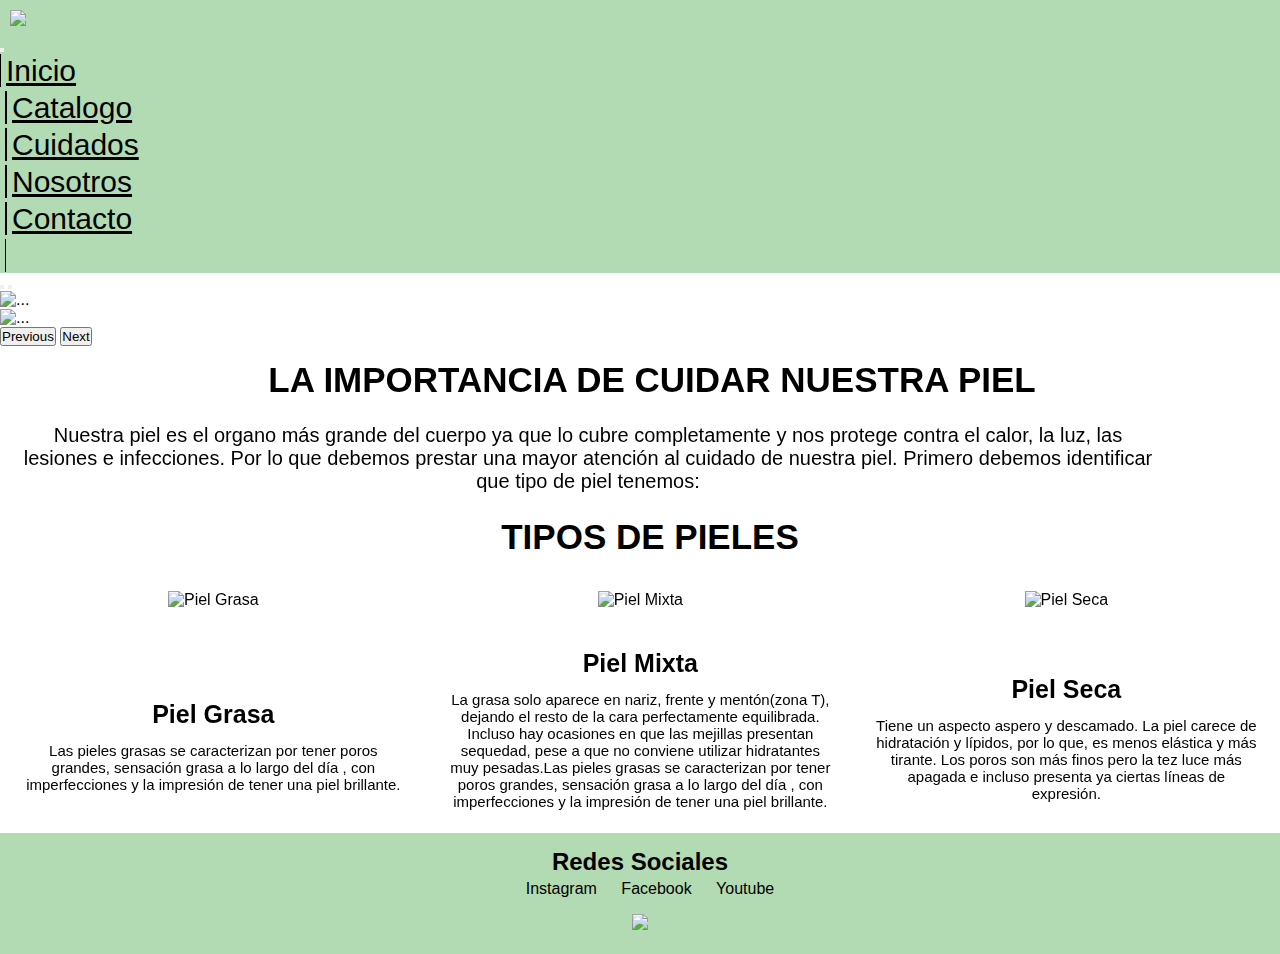
==== index.html @ 087633cf "mejorando apariencia" ====
<!DOCTYPE html>
<html lang="es">

<head>
  <meta charset="utf-8">
  <meta name="viewport" content="width=device-width">
  <title>primer pagina web</title>
  
  <link rel="stylesheet" href="https://cdnjs.cloudflare.com/ajax/libs/font-awesome/6.1.1/css/all.min.css"
    integrity="sha512-KfkfwYDsLkIlwQp6LFnl8zNdLGxu9YAA1QvwINks4PhcElQSvqcyVLLD9aMhXd13uQjoXtEKNosOWaZqXgel0g=="
    crossorigin="anonymous" referrerpolicy="no-referrer" />

<!--Bootstrap-->
  <link href="https://cdn.jsdelivr.net/npm/bootstrap@5.1.3/dist/css/bootstrap.min.css" rel="stylesheet" integrity="sha384-1BmE4kWBq78iYhFldvKuhfTAU6auU8tT94WrHftjDbrCEXSU1oBoqyl2QvZ6jIW3" crossorigin="anonymous">
  <!--Aos-->
  <link href="https://unpkg.com/aos@2.3.1/dist/aos.css" rel="stylesheet">

  <link href="../Css/style.css" rel="stylesheet" type="text/css" />
  
</head>

<body>
  <header>

        <nav class="navbar navbar-expand-lg navbar-light menu">
          <div class="container-fluid">
            <a class="navbar-brand" href="#"> 
             <img src="imagenes/logo.png" id="logo">

            </a>
            <button class="navbar-toggler responsive-bottom" type="button" data-bs-toggle="collapse" data-bs-target="#navbarNavAltMarkup" aria-controls="navbarNavAltMarkup" aria-expanded="false" aria-label="Toggle navigation">
              <span class="navbar-toggler-icon"></span>
            </button>
            <div class="collapse navbar-collapse " id="navbarNavAltMarkup">
              <div class="navbar-nav lista">
                <a class="nav-link item" aria-current="page" href="index.html">Inicio</a>
                <a class="nav-link item" href="pages/productos.html">Catalogo</a>
                <a class="nav-link item" href="pages/cuidados.html">Cuidados</a>
                <a class="nav-link item" href="pages/Nosotros.html">Nosotros</a>
                <a class="nav-link item" href="pages/Contacto.html">Contacto</a>
              </div>
            </div>
          </div>
        </nav>
      </nav>

    
    
  </header>

  <div id="carouselExampleIndicators" class="carousel slide" data-bs-ride="carousel">
    <div class="carousel-indicators">
      <button type="button" data-bs-target="#carouselExampleIndicators" data-bs-slide-to="0" class="active" aria-current="true" aria-label="Slide 1"></button>
      <button type="button" data-bs-target="#carouselExampleIndicators" data-bs-slide-to="1" aria-label="Slide 2"></button>
    </div>
    <div class="carousel-inner">
      <div class="carousel-item active">
        <img src="imagenes/skincare.esponja.jpeg" class="d-block w-100" alt="...">
      </div>
      <div class="carousel-item">
        <img src="imagenes/imagen2.jpg" class="d-block w-100" alt="...">
      </div>
    </div>
    <button class="carousel-control-prev" type="button" data-bs-target="#carouselExampleIndicators" data-bs-slide="prev">
      <span class="carousel-control-prev-icon" aria-hidden="true"></span>
      <span class="visually-hidden">Previous</span>
    </button>
    <button class="carousel-control-next" type="button" data-bs-target="#carouselExampleIndicators" data-bs-slide="next">
      <span class="carousel-control-next-icon" aria-hidden="true"></span>
      <span class="visually-hidden">Next</span>
    </button>
  </div>
  
  <div class="content">

    <div class="principal" data-aos="fade-up">
      <h1>La importancia de cuidar nuestra piel</h1>
      <p>Nuestra piel es el organo más grande del cuerpo ya que lo cubre completamente y nos protege contra el calor, la luz, las lesiones e infecciones. Por lo que debemos prestar una mayor atención al cuidado de nuestra piel. Primero debemos identificar que tipo de piel tenemos:
</p>
    </div>

    <h1>Tipos de pieles</h1>
    
    <div class="types">

    
      <!-- first card-->
      <div class="card mb-3 type" data-aos="flip-left">
        <img class="card-img-top" src="imagenes/imagen3.jpg" alt="Piel Grasa">
        <div class="card-body info">
        <h2 class="card-title">Piel Grasa</h2>
        <p class="card-text">Las pieles grasas se caracterizan por tener poros grandes, sensación grasa a lo largo del día , con imperfecciones y la impresión de tener una piel brillante.</p>
        <p class="card-text"><small class="text-muted"></small></p>
        </div>
    </div>
      
      <!-- Second card-->
      <div class="card mb-3 type" data-aos="flip-down">
        <img class="card-img-top" src="imagenes/imagen4.jpg" alt="Piel Mixta">
        <div class="card-body info">
        <h2 class="card-title">Piel Mixta</h2>
        <p class="card-text">La grasa solo aparece en nariz, frente y mentón(zona T), dejando el resto de la cara perfectamente equilibrada. Incluso hay ocasiones en que las mejillas presentan sequedad, pese a que no conviene utilizar hidratantes muy pesadas.Las pieles grasas se caracterizan por tener poros grandes, sensación grasa a lo largo del día , con imperfecciones y la impresión de tener una piel brillante.</p>
        <p class="card-text"><small class="text-muted"></small></p>
        </div>
    </div>

      
      <!-- Third card-->
      <div class="card mb-3 type" data-aos="flip-right">
        <img class="card-img-top" src="imagenes/imagen5.jpg" alt="Piel Seca">
        <div class="card-body info">
        <h2 class="card-title">Piel Seca</h2>
        <p class="card-text">Tiene un aspecto aspero y descamado. La piel carece de hidratación y lípidos, por lo que, es menos elástica y más tirante. Los poros son más finos pero la tez luce más apagada e incluso presenta ya ciertas líneas de expresión.</p>
        <p class="card-text"><small class="text-muted"></small></p>
        </div>
    </div>

  </div>
  <footer>
    
    <div class="sitebelow" id="st1">
      <h2>Redes Sociales</h2>

      <div class="redes">
        <a><i class="fa-brands fa-instagram"></i>Instagram</a>
        <a><i class="fa-brands fa-facebook"></i>Facebook</a>
        <a><i class="fa-brands fa-youtube"></i>Youtube </a>
      </div>

    </div>
    <div class="logo1" id="l1">
        <img src="imagenes/logo.png" id="logo1">
    </div>
  </footer>


  <script src="https://cdn.jsdelivr.net/npm/bootstrap@5.1.3/dist/js/bootstrap.bundle.min.js" integrity="sha384-ka7Sk0Gln4gmtz2MlQnikT1wXgYsOg+OMhuP+IlRH9sENBO0LRn5q+8nbTov4+1p" crossorigin="anonymous"></script>
  
  <!--Aos-->  
  <script src="https://unpkg.com/aos@2.3.1/dist/aos.js">  </script>
  <script>
    AOS.init();
  </script>
  
</body>

</html>
---- Css/style.css ----
* {
  margin: 0;
  padding: 0; 
  box-sizing: border-box;
}

body{

  font-family: sans-serif;
  display: block;
}
header{
  display: grid;

  width: 100%;
  margin: 0px;
  padding: 0px;
  grid-template-columns: 1fr;
  grid-template-rows: 1fr;
  grid-template-areas: "header";
  background-color: #b3dbb3; 
}


#logo{
  display: flex;
  align-items: left;
  max-height: 30px;
  margin-top: 10px;
  margin-bottom: 10px;
  margin-right: 10px;
  margin-left: 10px;
}


.lista{
  font-size: 20px;
  text-decoration: none;
}
.item{
  padding: 0px 5px 0px 5px;
  font-size: 30px;
  color: black;
  border-right: 1px solid black;  
  border-left: 1px solid black;
  text-align: center;
}
.lista .item:hover{
  background-color: #ffff94;
}
.lista a:after{
  display: block;
  content: "";
  background-color: black;
  height: 3px;
  transform: scale(0,1);
  transform-origin: center;
  transition: transform .25s;
}

.lista a:hover:after{
  transform: scale(1,1);
}


@media only screen and (max-width: 992px){
  
  .item{
    border: none;
  }
}


.carrusel{
  width: 100%;
  padding: 0px;
  margin: 10px 0px 10px 0px;
  background-color: white;
  overflow: hidden;
  display: grid;
  grid-template-columns: 1fr;
  grid-template-rows: 1fr;
  
}
.imagenes{
  padding: 0px;
  display:inline-flex;
  width: 200%;
  animation:cambio 10s infinite;
}

.imagenes li{

  list-style:none;
  width:inherit;
  text-align: center;
  max-width: 100%;
}

.imagenes img{
  position: relative;
  object-fit: contain;
  max-height: 400px;
  max-width: 100%;
  margin: 5px;
  display: flex;
  align-items: center;
  justify-content: center;
}
  

.imagenes img:hover{
  transform: scale(1.2);
  box-shadow: 2px #636363;
  
}

.content{
  height: auto;
  width: 100%;
  margin-top: 0px 10px 5px 10px;
  background-color: white;

}
.principal{
  width: 100%;
  margin: 2px;
  background-image: url("../imagenes/cremas.jpg");
  background-size: cover;
  background-position: center;
  object-fit: contain;
  flex-wrap: nowrap;
}
.principal h1{
  font-size: 35px;
  width: 100%;
  padding: 4px;
  margin: 10px;
  text-align: center;
  text-transform: uppercase;
  text-decoration: none;
}

.principal p{
  text-align: center;
  font-size: 20px;
  height: 60%;
  width: 90%;
  padding: 10px;
  margin: 10px;
  color: black;
  text-decoration: none;
}
.types{
  height: auto;
  padding: 0px;
  margin: 5px 0px 5px 0px;
  position: relative;
  background-color: white;
  display: grid;
  grid-template-columns: repeat(3,1fr);
}
.content h1{
  font-size: 35px;
  width: 100%;
  padding: 4px;
  margin: 10px;
  text-align: center;
  text-transform: uppercase;
  text-decoration: none;
}
.type{
  display: flex;
  flex-direction: column;
  margin: 0px 5px 0px 5px;
  margin-bottom: 0px;
  padding: 0px;
  justify-content: center;
  width: auto;
  flex-wrap: wrap;
  flex-flow: row wrap;
  border: none;
}
.type img{
  padding: 20px;
  object-fit: center;
}

.info{
  padding: 10px;
  align-content: center;
}


.type h2{
  padding: 10px;
  margin: 0px 10px 0px 10px;
  text-align: center;
  text-decoration: none;
  color: black;
  font-size: 25px;
}
.type p{
  padding: 2px;
  margin: 1px;
  color: black;
  text-align: center;
  text-decoration: none;
  font-size: 15px;
}

#i4{
  border: 1px solid black;
}


@media only screen and (min-width:650px) and (max-width: 1000px){
  .types{
    display: grid;
    grid-template-columns: repeat(2,1fr);
    
  }
  
}
@media only screen and (max-width: 650px){
  .types{
    display: grid;
    grid-template-columns: 1fr;
    grid-template-rows: repeat(3,1fr);
  }
}

footer{
  background-color: #b3dbb3;
  display: grid;
  grid-template-columns: 1fr;
  grid-template-rows: 1fr;
  width: 100%;
  padding: 10px;
 justify-content: center;
  text-align: center;
}

.sitebelow{
  color: black;
  position: relative;
  width: 100%;
  padding: 0px;
  top: 0px;
  margin-top: 5px;
  margin-bottom: 5px;
  display: block;
 
}
.sitebelow h2{
  text-align: center;
}
.redes{
  width: 100%;
  text-align: center;
  list-style: none;
  text-decoration: none;
  flex-direction: row;
}

.redes a i{
  height: 20px;
  padding:  5px;
  margin: 5px;
  font-size: 20px;  
}
.logo1{
  padding: 10px;
}
#logo1{
  text-align: center;
  max-width: 20%;
}

/**  Productos **/
.content2{
  margin: 0px;
  padding: 0px;
  display: grid;
  grid-template-columns: repeat(2,1fr);
  grid-template-rows: repeat(2,1fr);
  grid-gap: 20px;
}

.producto{
  margin: 10px;
  padding: 10px;
  border: none;
  justify-content: center;
  overflow: hidden;
}
.producto img {
  display: flex;
  max-width: 100%;
  max-height: 300px;
  margin: 5px;
  object-fit: contain;
  flex-wrap: wrap;
}
.producto img:hover{
  transform:scale(1.15) ;
  transition: 0.9s;
  box-shadow: 2px 2px 5px 3px  #bdbdbd;
}
.name p{
  font-weight: 0.9px;
  font-size: 15px;

}
.name h1{
  font-size: 25px;
  text-align: center;
}
@media only screen and (max-width:850px){
  .name p{
    font-size: 10px;
  }
  .name h1{
    font-size: 20px;
  }
}


/*** Cuidados ***/

.boxes{
  margin: 0px;
  padding: 0px;
  display: grid;
  grid-template-rows: 1fr, 1fr, 1fr;
  
}

.content3 h1{
  font-size: 40px;
  text-align: center;
  margin-top: 10px;
}
.boxes h2{
  font-size: 25px;
  text-align: center;
  margin-top: 10px;
}
.boxes .text{
  padding: 30px;
}

.text p{
  font-size: 15px;
  max-height: 150px;
  overflow: scroll;
}

.R1{
  padding: 0px;
  display: grid;
  grid-template-columns: repeat(2,1fr);
}
.boxes p{
  font-size: 15px;
   
  margin: 2px;
}
#ir1{
  max-width: 100%;
  padding: 10px;
}
#ir2{
  max-width: 100%;
  padding: 10px;
}
.R2{
  display: grid;
  grid-template-columns: repeat(2,1fr);
}
.R3{
  display: grid;
  grid-template-columns: repeat(2,1fr);
}
#ir3{
  width: 100%;
  padding: 10px;
}


/*** Nosotros ***/
.content4{
  background-color: white;
  padding: 50px;
  
}
.box-info{
  display: grid;
  width: inherit;
  grid-template-columns: repeat(2,1fr);
  background-image: linear-gradient(to left,#ffff94, #c2ffc9);
  border: 2px solid black;
  margin: auto;
  top: 50px;
  bottom: 50px;
}
.presentacion{
  height: inherit;
  margin-top: 30px;
}
#in1{
  max-width: 100%;
  margin: auto;
  padding: 10px;
  
}
.presentacion h1{
  font-size: 40px;
  color: black;
  margin: 5px;
  text-align: center;
}
.presentacion p{
  position: relative;
  color: black;
  text-align: center;
  font-size: 20px;
  margin: 15px;
}

@media only screen and (max-width:700px){
  content4{
    display: grid;
    grid-template-columns: 1fr;
    grid-template-rows: 1fr;
    height: inherit;
  } 
  .presentacion h1{
    font-size: 30px;
  }
  .presentacion p{
    font-size: 10px;
  }
}
@media only screen and (max-width: 450px){
  .box-info{
    grid-template-columns: 1fr;
    grid-template-rows: 1fr, 1fr;
  }
}

/*** Contacto ***/

.content5{
  width: 100%;
  margin: 0px;
  background-color: white;
}
.logo-back{
  height: 500px;
  width: 100%;
  margin-top: 0px;
  background-image:url("../imagenes/productos.webp");
  text-align: center;
  display: grid;
  grid-area: "imagen-logo";
  padding: 30px;
}

.logo-back .logo2{
  max-width:50%;
  font-size: 50px;
  text-align: center;
  padding: 4px;
  margin: auto;
}
.contact{
  display: block;
  height: auto;
  width: 100%;
  margin:5px;
  padding: 10px;
  background-color: white;
  text-align: center;
}
.contact h1{
  width: 100%;
  font-size: 50px;
  margin:0px 0px 10px;
}


.contact p{
  width: 100%;
  font-style: italic;
  font-size: 15px;
  margin: 5px;
}

form{
  margin: 3px;
  width: 100%;
  padding: 1px;
  text-align: center;
}
textarea{
  height: 100px;
  width:400px;
}
.form-control{
  font-size: 20px;
  float: center;
  width: 300px;
  margin-left: auto;
  margin-right: auto;
}
form h2{
  font-size: 30px;
}
.boton{
  display: block;
  bottom: 0px;
  margin-left: auto;
  margin-right: auto; 
}
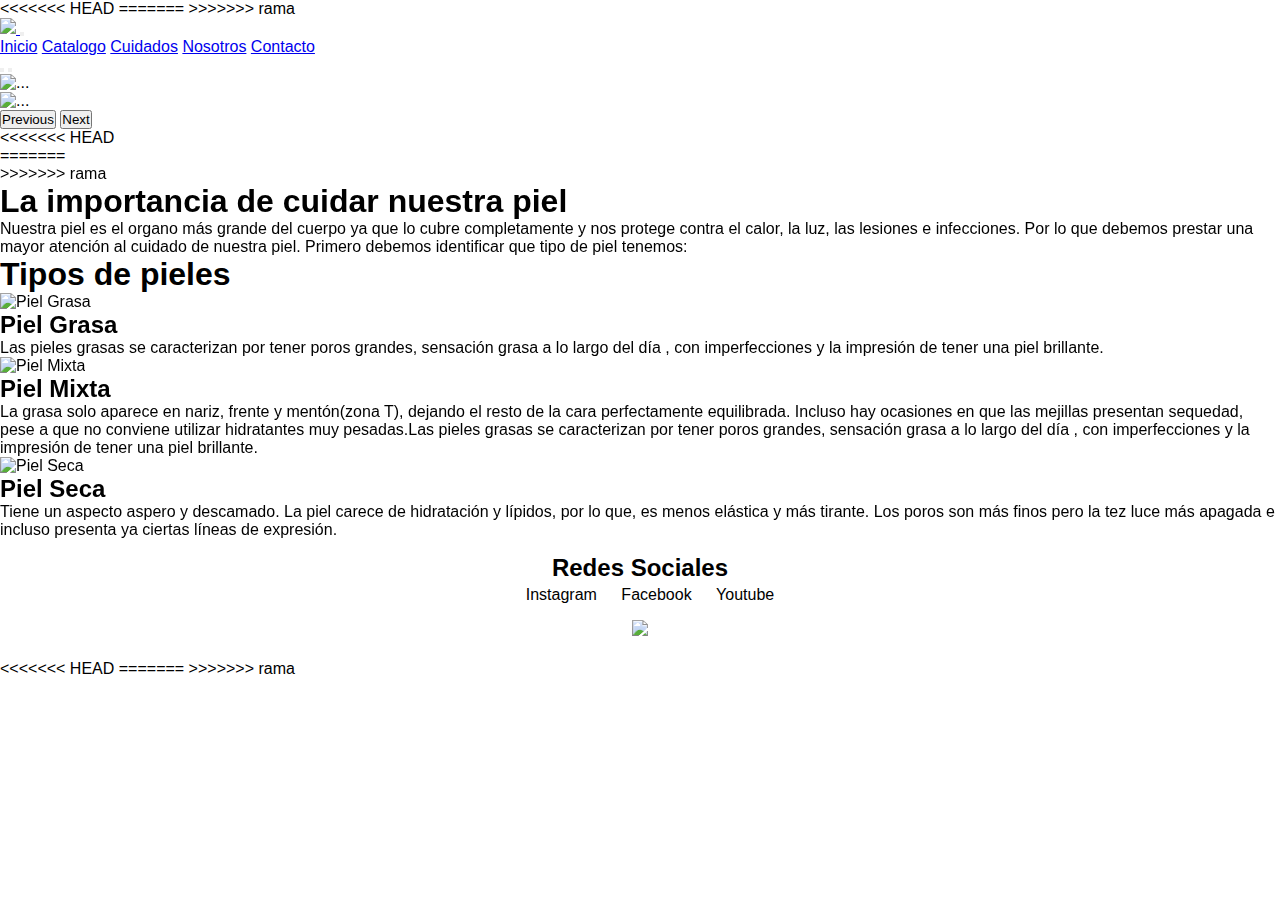
==== commit cf0f74ab: "Cambios en la rama" ====
--- a/index.html
+++ b/index.html
@@ -9,6 +9,14 @@
   <link rel="stylesheet" href="https://cdnjs.cloudflare.com/ajax/libs/font-awesome/6.1.1/css/all.min.css"
     integrity="sha512-KfkfwYDsLkIlwQp6LFnl8zNdLGxu9YAA1QvwINks4PhcElQSvqcyVLLD9aMhXd13uQjoXtEKNosOWaZqXgel0g=="
     crossorigin="anonymous" referrerpolicy="no-referrer" />
+<<<<<<< HEAD
+<!--animate wow.js-->
+  <link rel="stylesheet" href="css/animate.css">
+
+  <link rel="stylesheet" type="text/css" href="Css/normalize.css">
+
+  <link href="Css/style.css" rel="stylesheet" type="text/css" />
+=======
 
 <!--Bootstrap-->
   <link href="https://cdn.jsdelivr.net/npm/bootstrap@5.1.3/dist/css/bootstrap.min.css" rel="stylesheet" integrity="sha384-1BmE4kWBq78iYhFldvKuhfTAU6auU8tT94WrHftjDbrCEXSU1oBoqyl2QvZ6jIW3" crossorigin="anonymous">
@@ -17,6 +25,7 @@
 
   <link href="../Css/style.css" rel="stylesheet" type="text/css" />
   
+>>>>>>> rama
 </head>
 
 <body>
@@ -73,7 +82,11 @@
   
   <div class="content">
 
+<<<<<<< HEAD
+    <div class="principal wow fa-shake">
+=======
     <div class="principal" data-aos="fade-up">
+>>>>>>> rama
       <h1>La importancia de cuidar nuestra piel</h1>
       <p>Nuestra piel es el organo más grande del cuerpo ya que lo cubre completamente y nos protege contra el calor, la luz, las lesiones e infecciones. Por lo que debemos prestar una mayor atención al cuidado de nuestra piel. Primero debemos identificar que tipo de piel tenemos:
 </p>
@@ -134,6 +147,14 @@
   </footer>
 
 
+<<<<<<< HEAD
+
+  <script src="js/wow.min.js"></script>
+              <script>
+              new WOW().init();
+              </script>
+
+=======
   <script src="https://cdn.jsdelivr.net/npm/bootstrap@5.1.3/dist/js/bootstrap.bundle.min.js" integrity="sha384-ka7Sk0Gln4gmtz2MlQnikT1wXgYsOg+OMhuP+IlRH9sENBO0LRn5q+8nbTov4+1p" crossorigin="anonymous"></script>
   
   <!--Aos-->  
@@ -142,6 +163,7 @@
     AOS.init();
   </script>
   
+>>>>>>> rama
 </body>
 
 </html>--- a/Css/style.css
+++ b/Css/style.css
@@ -17,10 +17,17 @@
   padding: 0px;
   grid-template-columns: 1fr;
   grid-template-rows: 1fr;
-  grid-template-areas: "header";
-  background-color: #b3dbb3; 
-}
-
+  grid-template-areas: "header"; 
+}
+
+<<<<<<< HEAD
+.encabezado{
+  background-image: linear-gradient(to right, #F5EAE5, #DEB4BB);
+  margin: 0px;
+  padding: 0px;
+  display: flex;
+=======
+>>>>>>> rama
 
 #logo{
   display: flex;
@@ -43,12 +50,27 @@
   color: black;
   border-right: 1px solid black;  
   border-left: 1px solid black;
+<<<<<<< HEAD
+  transition: all 2s;
+}
+
+.lista li:hover{
+  background-color: #E37487;
+  width: 150px;
+}
+.lista li:active{
+  height: 50px;
+}
+
+.lista li a:after{
+=======
   text-align: center;
 }
 .lista .item:hover{
   background-color: #ffff94;
 }
 .lista a:after{
+>>>>>>> rama
   display: block;
   content: "";
   background-color: black;
@@ -197,18 +219,53 @@
   margin: 0px 10px 0px 10px;
   text-align: center;
   text-decoration: none;
+<<<<<<< HEAD
+  text-shadow: 5px 3px 3px  #6C7F91;
+  animation-duration: 6s;
+  animation-name: desaparecer;
+  animation-delay: 3s;
+  animation-direction: alternate;
+  animation-iteration-count: infinite;
+=======
   color: black;
   font-size: 25px;
-}
+>>>>>>> rama
+}
+
+@keyframes desaparecer {
+  from{
+    opacity: 0;
+    transform: translateX(10px);
+  }
+  to{
+    opacity: 1;
+    transform: translateX(20px);
+
+  }
+  
+}
+
 .type p{
   padding: 2px;
   margin: 1px;
   color: black;
   text-align: center;
   text-decoration: none;
+<<<<<<< HEAD
+  transform: rotate(10deg);
+}
+#i3{
+  display: flex;
+  width: inherit;
+  text-align: center;
+  object-fit: contain;
+
+}
+=======
   font-size: 15px;
 }
 
+>>>>>>> rama
 #i4{
   border: 1px solid black;
 }
@@ -231,7 +288,12 @@
 }
 
 footer{
+<<<<<<< HEAD
+  background-image: linear-gradient(to left, #F5EAE5, #DEB4BB);
+  position: relative;
+=======
   background-color: #b3dbb3;
+>>>>>>> rama
   display: grid;
   grid-template-columns: 1fr;
   grid-template-rows: 1fr;
--- a/Css/style.css
+++ b/Css/style.css
@@ -17,10 +17,17 @@
   padding: 0px;
   grid-template-columns: 1fr;
   grid-template-rows: 1fr;
-  grid-template-areas: "header";
-  background-color: #b3dbb3; 
-}
-
+  grid-template-areas: "header"; 
+}
+
+<<<<<<< HEAD
+.encabezado{
+  background-image: linear-gradient(to right, #F5EAE5, #DEB4BB);
+  margin: 0px;
+  padding: 0px;
+  display: flex;
+=======
+>>>>>>> rama
 
 #logo{
   display: flex;
@@ -43,12 +50,27 @@
   color: black;
   border-right: 1px solid black;  
   border-left: 1px solid black;
+<<<<<<< HEAD
+  transition: all 2s;
+}
+
+.lista li:hover{
+  background-color: #E37487;
+  width: 150px;
+}
+.lista li:active{
+  height: 50px;
+}
+
+.lista li a:after{
+=======
   text-align: center;
 }
 .lista .item:hover{
   background-color: #ffff94;
 }
 .lista a:after{
+>>>>>>> rama
   display: block;
   content: "";
   background-color: black;
@@ -197,18 +219,53 @@
   margin: 0px 10px 0px 10px;
   text-align: center;
   text-decoration: none;
+<<<<<<< HEAD
+  text-shadow: 5px 3px 3px  #6C7F91;
+  animation-duration: 6s;
+  animation-name: desaparecer;
+  animation-delay: 3s;
+  animation-direction: alternate;
+  animation-iteration-count: infinite;
+=======
   color: black;
   font-size: 25px;
-}
+>>>>>>> rama
+}
+
+@keyframes desaparecer {
+  from{
+    opacity: 0;
+    transform: translateX(10px);
+  }
+  to{
+    opacity: 1;
+    transform: translateX(20px);
+
+  }
+  
+}
+
 .type p{
   padding: 2px;
   margin: 1px;
   color: black;
   text-align: center;
   text-decoration: none;
+<<<<<<< HEAD
+  transform: rotate(10deg);
+}
+#i3{
+  display: flex;
+  width: inherit;
+  text-align: center;
+  object-fit: contain;
+
+}
+=======
   font-size: 15px;
 }
 
+>>>>>>> rama
 #i4{
   border: 1px solid black;
 }
@@ -231,7 +288,12 @@
 }
 
 footer{
+<<<<<<< HEAD
+  background-image: linear-gradient(to left, #F5EAE5, #DEB4BB);
+  position: relative;
+=======
   background-color: #b3dbb3;
+>>>>>>> rama
   display: grid;
   grid-template-columns: 1fr;
   grid-template-rows: 1fr;
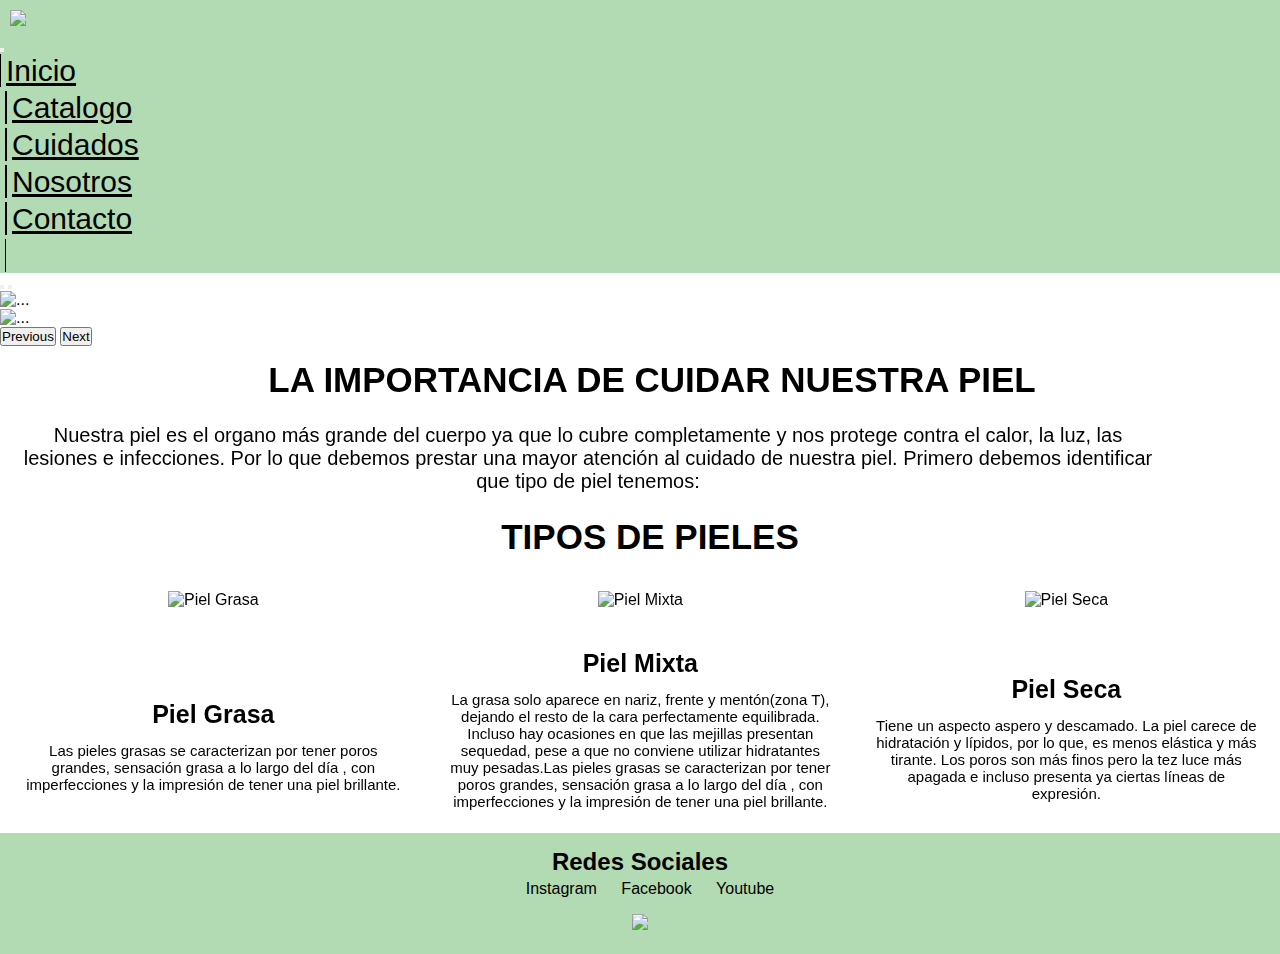
==== commit 45470b4a: "change" ====
--- a/index.html
+++ b/index.html
@@ -9,14 +9,6 @@
   <link rel="stylesheet" href="https://cdnjs.cloudflare.com/ajax/libs/font-awesome/6.1.1/css/all.min.css"
     integrity="sha512-KfkfwYDsLkIlwQp6LFnl8zNdLGxu9YAA1QvwINks4PhcElQSvqcyVLLD9aMhXd13uQjoXtEKNosOWaZqXgel0g=="
     crossorigin="anonymous" referrerpolicy="no-referrer" />
-<<<<<<< HEAD
-<!--animate wow.js-->
-  <link rel="stylesheet" href="css/animate.css">
-
-  <link rel="stylesheet" type="text/css" href="Css/normalize.css">
-
-  <link href="Css/style.css" rel="stylesheet" type="text/css" />
-=======
 
 <!--Bootstrap-->
   <link href="https://cdn.jsdelivr.net/npm/bootstrap@5.1.3/dist/css/bootstrap.min.css" rel="stylesheet" integrity="sha384-1BmE4kWBq78iYhFldvKuhfTAU6auU8tT94WrHftjDbrCEXSU1oBoqyl2QvZ6jIW3" crossorigin="anonymous">
@@ -25,7 +17,6 @@
 
   <link href="../Css/style.css" rel="stylesheet" type="text/css" />
   
->>>>>>> rama
 </head>
 
 <body>
@@ -82,11 +73,7 @@
   
   <div class="content">
 
-<<<<<<< HEAD
-    <div class="principal wow fa-shake">
-=======
     <div class="principal" data-aos="fade-up">
->>>>>>> rama
       <h1>La importancia de cuidar nuestra piel</h1>
       <p>Nuestra piel es el organo más grande del cuerpo ya que lo cubre completamente y nos protege contra el calor, la luz, las lesiones e infecciones. Por lo que debemos prestar una mayor atención al cuidado de nuestra piel. Primero debemos identificar que tipo de piel tenemos:
 </p>
@@ -147,14 +134,6 @@
   </footer>
 
 
-<<<<<<< HEAD
-
-  <script src="js/wow.min.js"></script>
-              <script>
-              new WOW().init();
-              </script>
-
-=======
   <script src="https://cdn.jsdelivr.net/npm/bootstrap@5.1.3/dist/js/bootstrap.bundle.min.js" integrity="sha384-ka7Sk0Gln4gmtz2MlQnikT1wXgYsOg+OMhuP+IlRH9sENBO0LRn5q+8nbTov4+1p" crossorigin="anonymous"></script>
   
   <!--Aos-->  
@@ -163,7 +142,6 @@
     AOS.init();
   </script>
   
->>>>>>> rama
 </body>
 
 </html>--- a/Css/style.css
+++ b/Css/style.css
@@ -17,17 +17,10 @@
   padding: 0px;
   grid-template-columns: 1fr;
   grid-template-rows: 1fr;
-  grid-template-areas: "header"; 
-}
-
-<<<<<<< HEAD
-.encabezado{
-  background-image: linear-gradient(to right, #F5EAE5, #DEB4BB);
-  margin: 0px;
-  padding: 0px;
-  display: flex;
-=======
->>>>>>> rama
+  grid-template-areas: "header";
+  background-color: #b3dbb3; 
+}
+
 
 #logo{
   display: flex;
@@ -50,27 +43,12 @@
   color: black;
   border-right: 1px solid black;  
   border-left: 1px solid black;
-<<<<<<< HEAD
-  transition: all 2s;
-}
-
-.lista li:hover{
-  background-color: #E37487;
-  width: 150px;
-}
-.lista li:active{
-  height: 50px;
-}
-
-.lista li a:after{
-=======
   text-align: center;
 }
 .lista .item:hover{
   background-color: #ffff94;
 }
 .lista a:after{
->>>>>>> rama
   display: block;
   content: "";
   background-color: black;
@@ -219,53 +197,18 @@
   margin: 0px 10px 0px 10px;
   text-align: center;
   text-decoration: none;
-<<<<<<< HEAD
-  text-shadow: 5px 3px 3px  #6C7F91;
-  animation-duration: 6s;
-  animation-name: desaparecer;
-  animation-delay: 3s;
-  animation-direction: alternate;
-  animation-iteration-count: infinite;
-=======
   color: black;
   font-size: 25px;
->>>>>>> rama
-}
-
-@keyframes desaparecer {
-  from{
-    opacity: 0;
-    transform: translateX(10px);
-  }
-  to{
-    opacity: 1;
-    transform: translateX(20px);
-
-  }
-  
-}
-
+}
 .type p{
   padding: 2px;
   margin: 1px;
   color: black;
   text-align: center;
   text-decoration: none;
-<<<<<<< HEAD
-  transform: rotate(10deg);
-}
-#i3{
-  display: flex;
-  width: inherit;
-  text-align: center;
-  object-fit: contain;
-
-}
-=======
   font-size: 15px;
 }
 
->>>>>>> rama
 #i4{
   border: 1px solid black;
 }
@@ -288,12 +231,7 @@
 }
 
 footer{
-<<<<<<< HEAD
-  background-image: linear-gradient(to left, #F5EAE5, #DEB4BB);
-  position: relative;
-=======
   background-color: #b3dbb3;
->>>>>>> rama
   display: grid;
   grid-template-columns: 1fr;
   grid-template-rows: 1fr;
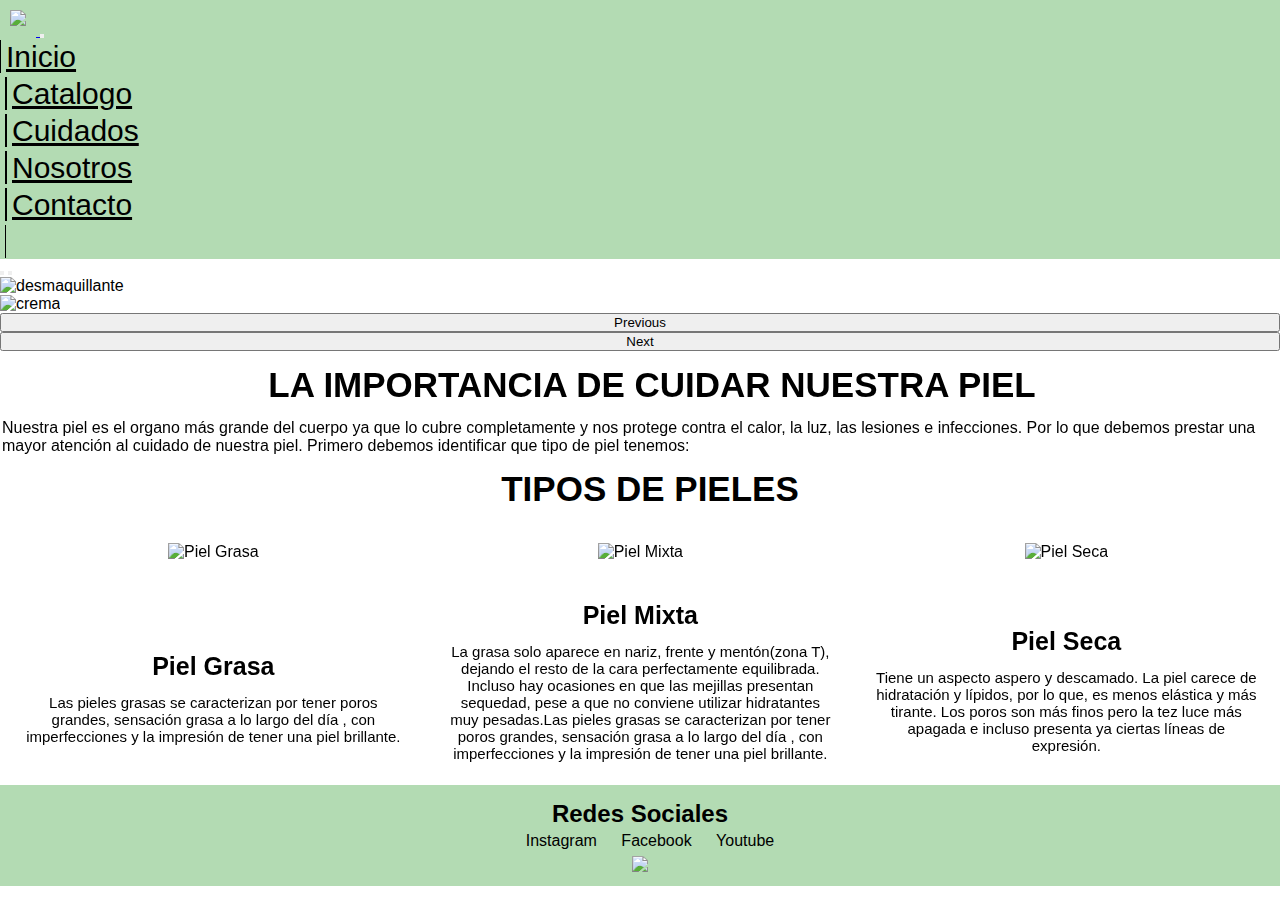
==== commit 5a121f39: "aplicando sass" ====
--- a/index.html
+++ b/index.html
@@ -15,7 +15,7 @@
   <!--Aos-->
   <link href="https://unpkg.com/aos@2.3.1/dist/aos.css" rel="stylesheet">
 
-  <link href="../Css/style.css" rel="stylesheet" type="text/css" />
+  <link href="style.css" rel="stylesheet" type="text/css" />
   
 </head>
 
@@ -53,12 +53,12 @@
       <button type="button" data-bs-target="#carouselExampleIndicators" data-bs-slide-to="0" class="active" aria-current="true" aria-label="Slide 1"></button>
       <button type="button" data-bs-target="#carouselExampleIndicators" data-bs-slide-to="1" aria-label="Slide 2"></button>
     </div>
-    <div class="carousel-inner">
-      <div class="carousel-item active">
-        <img src="imagenes/skincare.esponja.jpeg" class="d-block w-100" alt="...">
+    <div class="carousel-inner imagenes">
+      <div class="carousel-item active imagen-item">
+        <img src="imagenes/skincare.esponja.jpeg" class="d-block w-100 " id="i1" alt=" desmaquillante">
       </div>
-      <div class="carousel-item">
-        <img src="imagenes/imagen2.jpg" class="d-block w-100" alt="...">
+      <div class="carousel-item imagen-item">
+        <img src="imagenes/imagen2.jpg" class="d-block w-100" id="i2"alt="crema">
       </div>
     </div>
     <button class="carousel-control-prev" type="button" data-bs-target="#carouselExampleIndicators" data-bs-slide="prev">
@@ -92,7 +92,7 @@
         <p class="card-text">Las pieles grasas se caracterizan por tener poros grandes, sensación grasa a lo largo del día , con imperfecciones y la impresión de tener una piel brillante.</p>
         <p class="card-text"><small class="text-muted"></small></p>
         </div>
-    </div>
+      </div>
       
       <!-- Second card-->
       <div class="card mb-3 type" data-aos="flip-down">
@@ -102,7 +102,7 @@
         <p class="card-text">La grasa solo aparece en nariz, frente y mentón(zona T), dejando el resto de la cara perfectamente equilibrada. Incluso hay ocasiones en que las mejillas presentan sequedad, pese a que no conviene utilizar hidratantes muy pesadas.Las pieles grasas se caracterizan por tener poros grandes, sensación grasa a lo largo del día , con imperfecciones y la impresión de tener una piel brillante.</p>
         <p class="card-text"><small class="text-muted"></small></p>
         </div>
-    </div>
+      </div>
 
       
       <!-- Third card-->
@@ -113,8 +113,10 @@
         <p class="card-text">Tiene un aspecto aspero y descamado. La piel carece de hidratación y lípidos, por lo que, es menos elástica y más tirante. Los poros son más finos pero la tez luce más apagada e incluso presenta ya ciertas líneas de expresión.</p>
         <p class="card-text"><small class="text-muted"></small></p>
         </div>
+      </div>
+
     </div>
-
+    
   </div>
   <footer>
     
--- a/style.css
+++ b/style.css
@@ -0,0 +1,217 @@
+* {
+  margin: 0;
+  padding: 0;
+  box-sizing: border-box;
+}
+
+body {
+  font-family: sans-serif;
+  display: block;
+}
+body header {
+  display: grid;
+  width: 100%;
+  margin: 0px;
+  padding: 0px;
+  grid-template-columns: 1fr;
+  grid-template-rows: 1fr;
+  grid-template-areas: "header";
+  background-color: #b3dbb3;
+}
+body header #logo {
+  max-height: 30px;
+  margin-top: 10px;
+  margin-bottom: 10px;
+  margin-right: 10px;
+  margin-left: 10px;
+}
+body header .lista {
+  font-size: 20px;
+  text-decoration: none;
+}
+body header .lista .item {
+  padding: 0px 5px 0px 5px;
+  font-size: 30px;
+  color: black;
+  border-right: 1px solid black;
+  border-left: 1px solid black;
+  text-align: center;
+}
+body header .lista .item:hover {
+  background-color: #82c282;
+}
+body header .lista .item:after {
+  display: block;
+  content: "";
+  background-color: black;
+  height: 3px;
+  transform: scale(0, 1);
+  transform-origin: center;
+  transition: transform 0.25s;
+}
+body header .lista .item:hover:after {
+  transform: scale(1, 1);
+}
+body .slide {
+  width: 100%;
+  background-color: white;
+  display: grid;
+  grid-template-columns: 1fr;
+  grid-template-rows: 1fr;
+  -o-object-fit: cover;
+     object-fit: cover;
+  min-width: 100px;
+}
+body .slide .imagenes .imagen-item #i1:hover {
+  transform: scale(1.2);
+  box-shadow: 2px #636363;
+}
+body .slide .imagenes .imagen-item #i2:hover {
+  transform: scale(1.2);
+  box-shadow: 2px #636363;
+}
+body .content {
+  height: auto;
+  width: 100%;
+  margin-top: 0px 10px 5px 10px;
+  background-color: white;
+}
+body .content .principal {
+  width: 100%;
+  margin: 2px;
+  background-image: url("imagenes/cremas.jpg");
+  background-size: cover;
+  background-position: center;
+  -o-object-fit: contain;
+     object-fit: contain;
+  flex-wrap: nowrap;
+}
+body .content .principal .principal h1 {
+  font-size: 35px;
+  width: 100%;
+  padding: 4px;
+  margin: 10px;
+  text-align: center;
+  text-transform: uppercase;
+  text-decoration: none;
+}
+body .content .principal .principal p {
+  text-align: center;
+  font-size: 20px;
+  height: 60%;
+  width: 90%;
+  padding: 10px;
+  margin: 10px;
+  color: black;
+  text-decoration: none;
+}
+body .content h1 {
+  font-size: 35px;
+  width: 100%;
+  padding: 4px;
+  margin: 10px;
+  text-align: center;
+  text-transform: uppercase;
+  text-decoration: none;
+}
+body .content .types {
+  height: auto;
+  padding: 0px;
+  margin: 5px 0px 5px 0px;
+  background-color: white;
+  display: grid;
+  grid-template-columns: repeat(3, 1fr);
+}
+body .content .types .type {
+  display: flex;
+  flex-direction: column;
+  margin: 0px 5px 0px 5px;
+  margin-bottom: 0px;
+  border: 0px;
+  padding: 0px;
+  justify-content: center;
+  width: auto;
+  flex-wrap: wrap;
+  flex-flow: row wrap;
+  border: none;
+}
+body .content .types .type img {
+  padding: 20px;
+  -o-object-fit: center;
+     object-fit: center;
+}
+body .content .types .type .info {
+  padding: 10px;
+  align-content: center;
+}
+body .content .types .type .info h2 {
+  padding: 10px;
+  margin: 0px 10px 0px 10px;
+  text-align: center;
+  text-decoration: none;
+  color: black;
+  font-size: 25px;
+}
+body .content .types .type .info p {
+  padding: 2px;
+  margin: 1px;
+  color: black;
+  text-align: center;
+  text-decoration: none;
+  font-size: 15px;
+}
+@media only screen and (min-width: 650px) and (max-width: 1000px) {
+  body .content .types .types {
+    display: grid;
+    grid-template-columns: repeat(2, 1fr);
+  }
+}
+@media only screen and (max-width: 650px) {
+  body .content .types .types {
+    display: grid;
+    grid-template-columns: 1fr;
+    grid-template-rows: repeat(3, 1fr);
+  }
+}
+body footer {
+  background-color: #b3dbb3;
+  display: grid;
+  grid-template-columns: 1fr;
+  grid-template-rows: 1fr;
+  width: 100%;
+  padding: 10px;
+  justify-content: center;
+  text-align: center;
+}
+body footer .sitebelow {
+  color: black;
+  width: 100%;
+  padding: 0px;
+  top: 0px;
+  margin-top: 5px;
+  margin-bottom: 5px;
+  display: block;
+}
+body footer .sitebelow h2 {
+  text-align: center;
+}
+body footer .sitebelow .redes {
+  width: 100%;
+  text-align: center;
+  list-style: none;
+  text-decoration: none;
+  flex-direction: row;
+}
+body footer .sitebelow .redes i {
+  height: 20px;
+  padding: 5px;
+  margin: 5px;
+  font-size: 20px;
+}
+body footer .sitebelow .logo1 {
+  padding: 10px;
+}
+body footer .sitebelow .logo1 #logo1 {
+  text-align: center;
+  max-width: 20%;
+}/*# sourceMappingURL=style.css.map */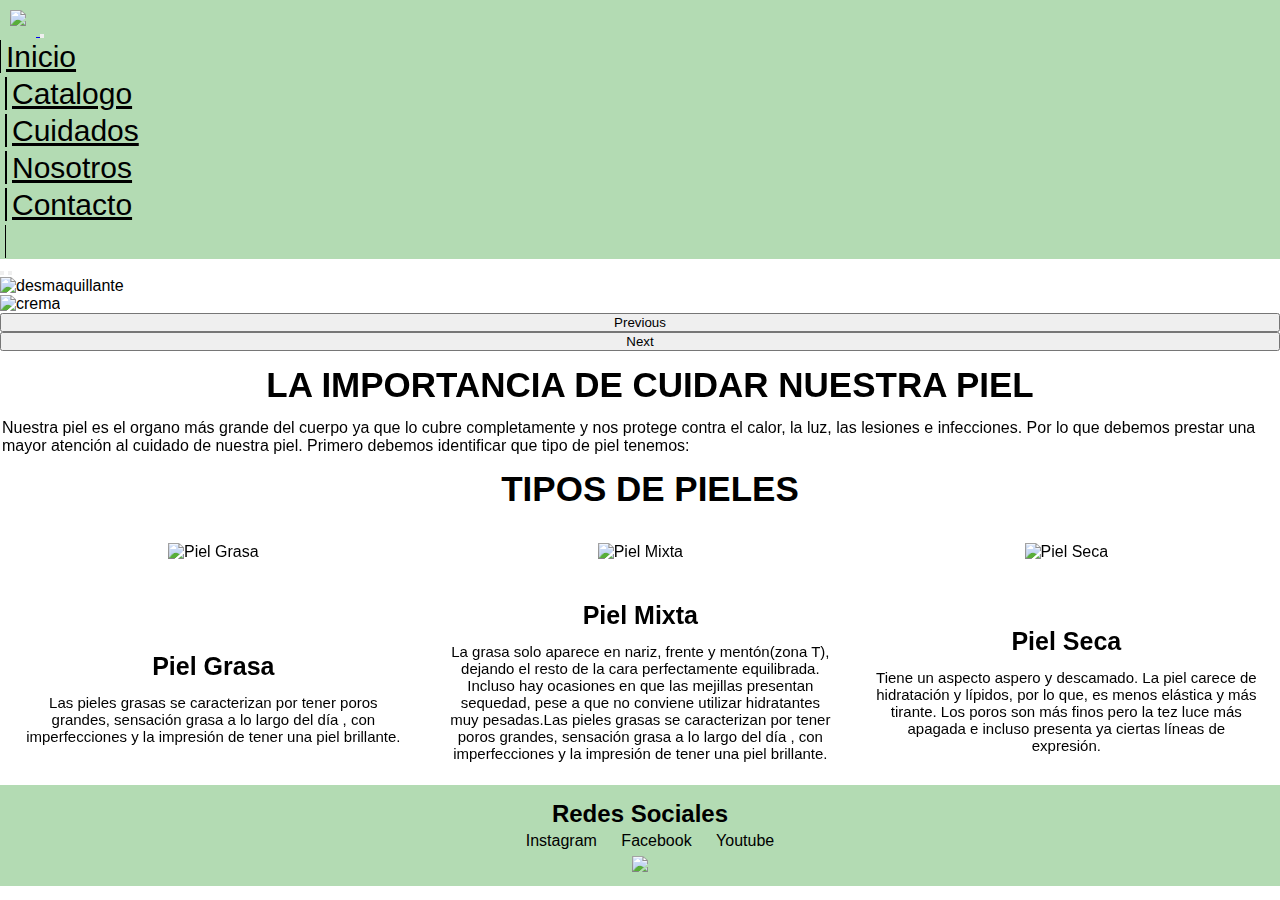
==== commit df811719: "Mejorando codigo" ====
--- a/index.html
+++ b/index.html
@@ -135,7 +135,6 @@
     </div>
   </footer>
 
-
   <script src="https://cdn.jsdelivr.net/npm/bootstrap@5.1.3/dist/js/bootstrap.bundle.min.js" integrity="sha384-ka7Sk0Gln4gmtz2MlQnikT1wXgYsOg+OMhuP+IlRH9sENBO0LRn5q+8nbTov4+1p" crossorigin="anonymous"></script>
   
   <!--Aos-->  
--- a/style.css
+++ b/style.css
@@ -77,7 +77,6 @@
   background-color: white;
 }
 body .content .principal {
-  width: 100%;
   margin: 2px;
   background-image: url("imagenes/cremas.jpg");
   background-size: cover;
@@ -88,7 +87,6 @@
 }
 body .content .principal .principal h1 {
   font-size: 35px;
-  width: 100%;
   padding: 4px;
   margin: 10px;
   text-align: center;
@@ -99,7 +97,6 @@
   text-align: center;
   font-size: 20px;
   height: 60%;
-  width: 90%;
   padding: 10px;
   margin: 10px;
   color: black;
@@ -161,13 +158,13 @@
   font-size: 15px;
 }
 @media only screen and (min-width: 650px) and (max-width: 1000px) {
-  body .content .types .types {
+  body .content .types {
     display: grid;
     grid-template-columns: repeat(2, 1fr);
   }
 }
 @media only screen and (max-width: 650px) {
-  body .content .types .types {
+  body .content .types {
     display: grid;
     grid-template-columns: 1fr;
     grid-template-rows: repeat(3, 1fr);
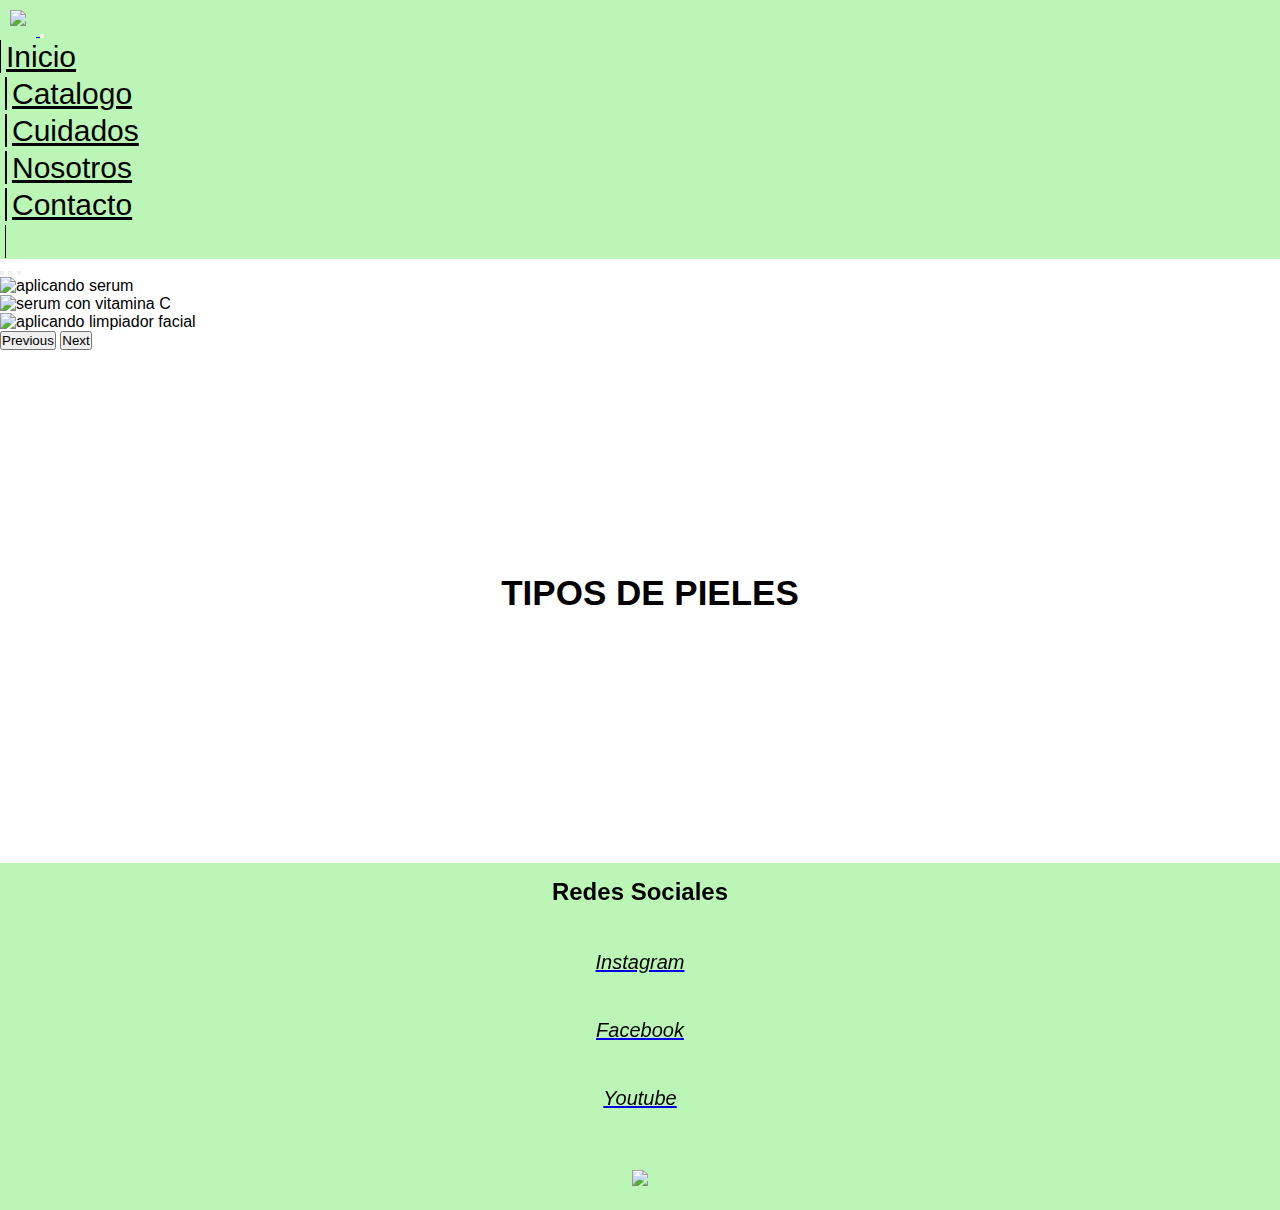
==== commit 36181d8d: "Mejorando codigo" ====
--- a/index.html
+++ b/index.html
@@ -4,7 +4,12 @@
 <head>
   <meta charset="utf-8">
   <meta name="viewport" content="width=device-width">
-  <title>primer pagina web</title>
+
+  <meta name="Description" content="Bienvenido al sitio web de Sweet Aquí podrás encontrar una amplia variedad de productos para tu piel.Tenemos cremas faciales, serum y más.">
+  <meta name="keywords" content="skincare, rutina para la piel, cremas ,serums, cuidados para la piel,piel grasa, piel seca ,piel mixta">
+
+  <title>Sweet Skin</title>
+  <link rel="icon" href="./imagenes/SS.png">
   
   <link rel="stylesheet" href="https://cdnjs.cloudflare.com/ajax/libs/font-awesome/6.1.1/css/all.min.css"
     integrity="sha512-KfkfwYDsLkIlwQp6LFnl8zNdLGxu9YAA1QvwINks4PhcElQSvqcyVLLD9aMhXd13uQjoXtEKNosOWaZqXgel0g=="
@@ -15,7 +20,7 @@
   <!--Aos-->
   <link href="https://unpkg.com/aos@2.3.1/dist/aos.css" rel="stylesheet">
 
-  <link href="style.css" rel="stylesheet" type="text/css" />
+  <link href="Css/style.css" rel="stylesheet" type="text/css" />
   
 </head>
 
@@ -24,20 +29,22 @@
 
         <nav class="navbar navbar-expand-lg navbar-light menu">
           <div class="container-fluid">
+            
             <a class="navbar-brand" href="#"> 
-             <img src="imagenes/logo.png" id="logo">
-
+             <img src="./imagenes/logo.png" id="logo">
             </a>
+            
             <button class="navbar-toggler responsive-bottom" type="button" data-bs-toggle="collapse" data-bs-target="#navbarNavAltMarkup" aria-controls="navbarNavAltMarkup" aria-expanded="false" aria-label="Toggle navigation">
+              
               <span class="navbar-toggler-icon"></span>
             </button>
             <div class="collapse navbar-collapse " id="navbarNavAltMarkup">
               <div class="navbar-nav lista">
-                <a class="nav-link item" aria-current="page" href="index.html">Inicio</a>
-                <a class="nav-link item" href="pages/productos.html">Catalogo</a>
-                <a class="nav-link item" href="pages/cuidados.html">Cuidados</a>
-                <a class="nav-link item" href="pages/Nosotros.html">Nosotros</a>
-                <a class="nav-link item" href="pages/Contacto.html">Contacto</a>
+                <a class="nav-link item" aria-current="page" href="./index.html">Inicio</a>
+                <a class="nav-link item" href="./pages/productos.html">Catalogo</a>
+                <a class="nav-link item" href="./pages/cuidados.html">Cuidados</a>
+                <a class="nav-link item" href="./pages/Nosotros.html">Nosotros</a>
+                <a class="nav-link item" href="./pages/Contacto.html">Contacto</a>
               </div>
             </div>
           </div>
@@ -52,13 +59,20 @@
     <div class="carousel-indicators">
       <button type="button" data-bs-target="#carouselExampleIndicators" data-bs-slide-to="0" class="active" aria-current="true" aria-label="Slide 1"></button>
       <button type="button" data-bs-target="#carouselExampleIndicators" data-bs-slide-to="1" aria-label="Slide 2"></button>
+      <button type="button" data-bs-target="#carouselExampleIndicators" data-bs-slide-to="2" aria-label="Slide 3"></button>
     </div>
-    <div class="carousel-inner imagenes">
-      <div class="carousel-item active imagen-item">
-        <img src="imagenes/skincare.esponja.jpeg" class="d-block w-100 " id="i1" alt=" desmaquillante">
+    <div class="carousel-inner slide">
+      
+      <div class="carousel-item active">
+        <img src="./imagenes/aplicar.jpg" class="d-block w-100 imagen" alt="aplicando serum" id="img">
       </div>
-      <div class="carousel-item imagen-item">
-        <img src="imagenes/imagen2.jpg" class="d-block w-100" id="i2"alt="crema">
+      
+      <div class="carousel-item">
+        <img src="./imagenes/serum.jpg" class="d-block w-100 imagen" alt="serum con vitamina C" id="img">
+      </div>
+      
+      <div class="carousel-item" id="img">
+        <img src="./imagenes/limpieza-facial.jpg" class="d-block w-100 imagen" alt="aplicando limpiador facial">
       </div>
     </div>
     <button class="carousel-control-prev" type="button" data-bs-target="#carouselExampleIndicators" data-bs-slide="prev">
@@ -74,9 +88,10 @@
   <div class="content">
 
     <div class="principal" data-aos="fade-up">
-      <h1>La importancia de cuidar nuestra piel</h1>
-      <p>Nuestra piel es el organo más grande del cuerpo ya que lo cubre completamente y nos protege contra el calor, la luz, las lesiones e infecciones. Por lo que debemos prestar una mayor atención al cuidado de nuestra piel. Primero debemos identificar que tipo de piel tenemos:
-</p>
+      <div class="call">
+        <h1>La importancia de cuidar nuestra piel</h1>
+        <p>Nuestra piel es el organo más grande del cuerpo ya que lo cubre completamente y nos protege contra el calor, la luz, las lesiones e infecciones. Por lo que debemos prestar una mayor atención al cuidado de nuestra piel.</p>
+      </div>
     </div>
 
     <h1>Tipos de pieles</h1>
@@ -86,37 +101,37 @@
     
       <!-- first card-->
       <div class="card mb-3 type" data-aos="flip-left">
-        <img class="card-img-top" src="imagenes/imagen3.jpg" alt="Piel Grasa">
+        <img class="card-img-top" src="./imagenes/imagen3.jpg" alt="Piel Grasa">
         <div class="card-body info">
         <h2 class="card-title">Piel Grasa</h2>
-        <p class="card-text">Las pieles grasas se caracterizan por tener poros grandes, sensación grasa a lo largo del día , con imperfecciones y la impresión de tener una piel brillante.</p>
+        <p class="card-text"> Las pieles grasas se caracterizan por tener poros grandes, sensación grasa a lo largo del día , con imperfecciones y la impresión de tener una piel brillante.</p>
         <p class="card-text"><small class="text-muted"></small></p>
         </div>
-      </div>
+    </div>
       
       <!-- Second card-->
       <div class="card mb-3 type" data-aos="flip-down">
-        <img class="card-img-top" src="imagenes/imagen4.jpg" alt="Piel Mixta">
+        <img class="card-img-top" src="./imagenes/imagen4.jpg" alt="Piel Mixta">
         <div class="card-body info">
         <h2 class="card-title">Piel Mixta</h2>
-        <p class="card-text">La grasa solo aparece en nariz, frente y mentón(zona T), dejando el resto de la cara perfectamente equilibrada. Incluso hay ocasiones en que las mejillas presentan sequedad, pese a que no conviene utilizar hidratantes muy pesadas.Las pieles grasas se caracterizan por tener poros grandes, sensación grasa a lo largo del día , con imperfecciones y la impresión de tener una piel brillante.</p>
+        <p class="card-text">La grasa solo aparece en nariz, frente y mentón(zona T). Las mejillas presentan sequedad, pese a que no conviene utilizar hidratantes muy pesadas.</p>
         <p class="card-text"><small class="text-muted"></small></p>
         </div>
-      </div>
+    </div>
 
       
       <!-- Third card-->
       <div class="card mb-3 type" data-aos="flip-right">
-        <img class="card-img-top" src="imagenes/imagen5.jpg" alt="Piel Seca">
+        <img class="card-img-top" src="./imagenes/imagen5.jpg" alt="Piel Seca">
         <div class="card-body info">
         <h2 class="card-title">Piel Seca</h2>
-        <p class="card-text">Tiene un aspecto aspero y descamado. La piel carece de hidratación y lípidos, por lo que, es menos elástica y más tirante. Los poros son más finos pero la tez luce más apagada e incluso presenta ya ciertas líneas de expresión.</p>
+        <p class="card-text">Tiene un aspecto aspero y descamado. La piel es menos elástica y más tirante. Los poros son más finos pero la tez luce más apagada e incluso presenta ya ciertas líneas de expresión.</p>
         <p class="card-text"><small class="text-muted"></small></p>
         </div>
-      </div>
+    </div>
 
-    </div>
-    
+  </div>
+
   </div>
   <footer>
     
@@ -124,16 +139,37 @@
       <h2>Redes Sociales</h2>
 
       <div class="redes">
-        <a><i class="fa-brands fa-instagram"></i>Instagram</a>
-        <a><i class="fa-brands fa-facebook"></i>Facebook</a>
-        <a><i class="fa-brands fa-youtube"></i>Youtube </a>
+        <a href="https://www.instagram.com/accounts/login/?next=https%3A%2F%2Fwww.instagram.com%2F%3F__coig_login%3D1" target="blank">
+          <i class="fa-brands fa-instagram"> 
+            <p>
+              Instagram
+            </p>
+          </i>
+        </a>
+        <a href="https://www.instagram.com/accounts/login/?next=https%3A%2F%2Fwww.instagram.com%2F%3F__coig_login%3D1" target="blank">
+          <i class="fa-brands fa-facebook">
+            <p>
+              Facebook
+            </p>
+          </i>
+        </a>
+        
+        <a href="https://www.instagram.com/accounts/login/?next=https%3A%2F%2Fwww.instagram.com%2F%3F__coig_login%3D1" target="_blank">
+          <i class="fa-brands fa-youtube">
+            <p>
+              Youtube  
+            </p>
+          </i>         
+        </a>
       </div>
 
     </div>
+    
     <div class="logo1" id="l1">
-        <img src="imagenes/logo.png" id="logo1">
+        <img src="./imagenes/logo.png" id="logo1">
     </div>
   </footer>
+
 
   <script src="https://cdn.jsdelivr.net/npm/bootstrap@5.1.3/dist/js/bootstrap.bundle.min.js" integrity="sha384-ka7Sk0Gln4gmtz2MlQnikT1wXgYsOg+OMhuP+IlRH9sENBO0LRn5q+8nbTov4+1p" crossorigin="anonymous"></script>
   
--- a/Css/style.css
+++ b/Css/style.css
@@ -0,0 +1,609 @@
+* {
+  margin: 0;
+  padding: 0; 
+  box-sizing: border-box;
+}
+
+body{
+
+  font-family: sans-serif;
+  display: block;
+}
+
+/*   HEADER   */
+
+header{
+  display: grid;
+  width: 100%;
+  margin: 0px;
+  padding: 0px;
+  grid-template-columns: 1fr;
+  grid-template-rows: 1fr;
+  grid-template-areas: "header";
+  background-color: #BCF6B6; 
+}
+
+
+#logo{
+  max-height: 30px;
+  margin-top: 10px;
+  margin-bottom: 10px;
+  margin-right: 10px;
+  margin-left: 10px;
+}
+
+
+.lista{
+  font-size: 20px;
+  text-decoration: none;
+}
+
+.item{
+  padding: 0px 5px 0px 5px;
+  font-size: 30px;
+  color: black!important;
+  border-right: 1px solid black;  
+  border-left: 1px solid black;
+  text-align: center;
+}
+
+.lista .item:hover{
+  background-color: #E7E8D1;
+}
+
+.lista a:after{
+  display: block;
+  content: "";
+  background-color: black;
+  height: 3px;
+  transform: scale(0,1);
+  transform-origin: left;
+  transition: transform .25s;
+}
+
+.lista a:hover:after{
+  transform: scale(1,1);
+}
+
+
+@media only screen and (max-width: 992px){
+  
+  .item{
+    border: none;
+  }
+
+}
+
+/*   FIN HEADER   */
+
+/*   CARRUSEL   */
+
+
+.imagen{
+  height: 100vh;
+  background-position: center;
+  object-fit: cover;
+} 
+
+.imagen:hover{
+  transform: scale(1.1);
+  box-shadow: 2px #636363;
+}
+
+/*   FIN CARRUSEL   */
+
+/*   INICIO/INDEX   */
+
+
+.content{
+  height: auto;
+  width: 100%;
+  margin-top: 0px 10px 5px 10px;
+  background-color: white;
+}
+
+.principal{
+  width: 100%;
+  border-top: 2px solid #E7E8D1;
+  padding: 10px ;
+  background-image: url("../imagenes/serums2.jpg");
+  background-size: cover;
+  background-position: center;
+  object-fit: contain;
+  flex-wrap: nowrap;
+}
+
+.call{
+  width: 80%;
+  padding: 10px;
+  float:center;
+  background: rgb(240, 234, 220, 0.53);
+  margin: auto;
+}
+
+.principal h1{
+  font-size: 35px;
+  color: black;
+  width: inherit;
+  padding: 5px;
+  margin: 10px;
+  text-align: center;
+  text-transform: uppercase;
+}
+
+.principal p{
+  text-align: center;
+  font-size: 20px;
+  height: 60%;
+  width: 90%;
+  padding: 10px;
+  margin: 10px;
+  color: black;
+  text-decoration: none;
+}
+
+.types{
+  padding: 5px;
+  position: relative;
+  background-color: white;
+  display: grid;
+  grid-template-columns: repeat(3,1fr);
+  grid-gap: 10px;
+}
+
+.content h1{
+  font-size: 35px;
+  width: 100%;
+  padding: 4px;
+  margin: 10px;
+  text-align: center;
+  text-transform: uppercase;
+  text-decoration: none;
+}
+
+.type{
+  display: flex;
+  justify-content: center;
+  width: auto;
+  flex-flow: row wrap;
+  border: 1.5px solid black;
+  border-radius: 30px;
+  box-shadow: 2px 2px 2px 1px rgb(180, 180, 180);
+}
+
+.type img{
+  height: 50%;
+  padding: 20px;
+  object-fit: cover;
+  padding-bottom: 0px;
+}
+
+.info{
+  padding: 5px;
+  align-content: center;
+}
+
+
+.type h2{
+  padding: 5px;
+  margin: 0px 10px 0px 10px;
+  text-align: center;
+  text-decoration: none;
+  color: black;
+  font-size: 35px;
+}
+
+.type p{
+  padding: 2px;
+  margin: 1px;
+  color: black;
+  text-align: center;
+  text-decoration: none;
+  font-size: 20px;
+}
+
+#i4{
+  border: 1px solid black;
+}
+
+
+@media only screen and (min-width:650px) and (max-width: 1000px){
+
+  .types{
+    display: grid;
+    grid-template-columns: repeat(2,1fr);
+  }
+
+}
+@media only screen and (max-width: 650px){
+  .types{
+    display: grid;
+    grid-template-columns: 1fr;
+    grid-template-rows: repeat(3,1fr);
+  }
+}
+
+/*    FIN INICIO/INDEX         */
+
+/*     FOOTER         */
+
+
+footer{
+  background-color: #BCF6B6;
+  display: grid;
+  grid-template-columns: 1fr;
+  grid-template-rows: 1fr;
+  width: 100%;
+  padding: 10px;
+ justify-content: center;
+  text-align: center;
+}
+
+.sitebelow{
+  color: black;
+  position: relative;
+  width: 100%;
+  padding: 0px;
+  top: 0px;
+  margin-top: 5px;
+  margin-bottom: 5px;
+  display: block;
+ 
+}
+
+.sitebelow h2{
+  text-align: center;
+}
+
+.redes{
+  width: 100%;
+  text-align: center;
+  list-style: none;
+  text-decoration: none;
+  flex-direction: row;
+}
+
+.redes a i{
+  text-decoration: none;
+  color: white;
+  height: 30px;
+  margin: 5px;
+  font-size: 40px;  
+}
+
+a i p{
+  font-family: sans-serif;
+  color:black;
+  font-style:bolder;
+  font-size: 20px;
+  text-decoration: none;
+  text-transform: normal;
+}
+
+.logo1{
+  padding: 10px;
+}
+
+#logo1{
+  text-align: center;
+  max-width: 40%;  
+}
+
+/*        FIN FOOTER         */
+
+/**  Productos **/
+
+.content2{
+  margin: 0px;
+  padding: 0px;
+  display: grid;
+  grid-template-columns: repeat(2,1fr);
+  grid-template-rows: repeat(1, 1fr);
+  grid-gap: 10px;
+}
+
+.producto{
+  position: relative;
+  margin: 10px;
+  padding: 10px;
+  border: none;
+  justify-content: center;
+  overflow: hidden;
+  flex:none;
+}
+
+.producto img{
+  height:60%;
+  padding:0px;
+  margin: 5px;
+  object-fit: cover;
+  flex-wrap: wrap;
+}
+
+.producto img:hover{
+  transform:scale(1.1) ;
+  transition: 0.9s;
+}
+
+.name{
+  margin-top:20px;
+}
+
+.name p{
+  text-align: center;
+  font-style: italic;
+  font-weight: 0.9px;
+  font-size: 18px;
+
+}
+
+.name h1{
+  font-size: 20px;
+  font-weight: bolder;
+  text-align: center;
+}
+
+@media only screen and (min-width:600px){
+
+  .content2{
+    grid-template-rows: repeat(2, 500px);
+  }
+
+}
+
+@media only screen and (min-width:850px){
+
+  .content2{
+    grid-template-rows: repeat(2, 650px);
+  }
+
+}
+
+@media only screen and (min-width:1400px){
+  .content2{
+    grid-template-rows: repeat(2, 800px);
+  }
+}
+
+/*** Cuidados ***/
+
+.boxes{
+  margin: 0px;
+  padding: 0px;
+  display: grid;
+  grid-template-rows: 1fr, 1fr, 1fr;
+  
+}
+
+.content3 h1{
+  font-size: 40px;
+  text-align: center;
+  margin-top: 10px;
+}
+
+.boxes h2{
+  font-size: 30px;
+  text-align: center;
+  padding: 10px;
+}
+
+.boxes .text{
+  padding: 30px;
+  margin: auto;
+  width: inherit;
+}
+
+.text p{
+  font-size: 18px;
+  max-height: 50%;
+  overflow: scroll;
+}
+
+.text p::-webkit-scroll bar{
+  width: 30px;
+  color: rgb(0, 0, 0);
+}
+
+.R1{
+  padding: 0px;
+  display: grid;
+  grid-template-columns: repeat(2,50%);
+
+}
+
+.boxes p{
+  font-size: 18px;
+  margin: 2px;
+}
+
+
+.R2{
+  display: grid;
+  grid-template-columns: repeat(2,50%);
+}
+.R3{
+  display: grid;
+  grid-template-columns: repeat(2,50%);
+}
+
+.consejo-img img{
+  width: 90%;
+  height: 100%;
+  object-fit: contain;
+  padding: 20px;
+  flex-wrap:wrap;
+}
+@media only screen and (max-width:768px){
+  .text p{
+    max-height: 200px;
+  }
+  .content3 div{
+    grid-template-columns: 1fr;
+    grid-template-rows: repeat(2,1fr);
+  }
+}
+/*** Nosotros ***/
+.content4{
+  background-color: white;
+  padding: 50px;
+  
+}
+.box-info{
+  display: grid;
+  width: inherit;
+  grid-template-columns: repeat(2,50%);
+  background-image: linear-gradient(to left,#E7E8D1, #D5F2BB);
+  border: 2px solid black;
+  margin: auto;
+  top: 50px;
+  bottom: 50px;
+}
+.presentacion{
+  height: inherit;
+  margin: auto;
+}
+#in1{
+  height: 90%;
+  width: 100%;
+  margin: auto;
+  padding: 10px;
+  object-fit: cover;
+}
+.presentacion h1{
+  font-size: 40px;
+  color: black;
+  margin: 5px;
+  text-align: center;
+}
+.presentacion p{
+  position: relative;
+  color: black;
+  text-align: center;
+  font-size: 20px;
+  margin: 15px;
+}
+
+.presentacion p::-webkit-scroll bar{
+  width: 10px;
+  color: rgb(51, 51, 51, 0.53);
+}
+
+@media only screen and (max-width:700px){
+
+  content4{
+    display: grid;
+    grid-template-columns: 1fr;
+    grid-template-rows: 1fr;
+    height: inherit;
+  } 
+
+}
+@media only screen and (max-width: 500px){
+
+  .box-info{
+    grid-template-columns: 1fr;
+    grid-template-rows: 1fr, 1fr;
+  }
+
+
+}
+
+/*** Contacto ***/
+
+.content5{
+  width: 100%;
+  margin: 0px;
+  background-color: white;
+  border-top: 2px solid #E7E8D1;
+  float:center;
+}
+
+.logo-back{
+  height: 500px;
+  margin-top: 0px;
+  margin-bottom: 10px;
+  background-image:url("../imagenes/jabones.jpg");
+  background-position:center;
+  display: grid;
+  grid-area: "imagen-logo";
+  padding: 30px;
+}
+
+.logo-back .logo2{
+  max-width:50%;
+  font-size: 50px;
+  text-align: center;
+  padding: 4px;
+  margin: auto;
+}
+
+.contact{
+  display: block;
+  width: 50%;
+  margin:auto;
+  margin-bottom: 10px;
+  padding: 10px;
+  border: 1px solid #1c1c1c;
+  border-radius: 30px;
+  background-color: rgb(240, 234, 220, 0.53);
+  text-align: center;
+}
+
+.contact h1{
+  width: 100%;
+  height: inherit;
+  font-size: 30px;
+}
+
+.contact p{
+  width: 100%;
+  font-style: italic;
+  font-size: 18px;
+  margin: 5px;
+}
+
+form{
+  margin: 3px;
+  width: 100%;
+  padding: 5px;
+  text-align: center;
+}
+
+form label{
+  font-size: 20px;
+}
+
+textarea{
+  min-height: 100px;
+  max-height: 200px;
+  width:100%;
+  background: none;
+  border: 1px solid #1c1c1c;
+}
+
+.form-control{
+  font-size: 20px;
+  float: center;
+  width: 70%;
+  margin:auto;
+  background: none;
+  border:none;
+  border-bottom: 2px solid #1c1c1c;
+  box-shadow: 2px 1px 2px 1px  #1c1c1c;
+}
+
+form h2{
+  font-size: 20px;
+}
+
+.boton{
+  display: block;
+  width: 100%;
+  padding: 3px;
+  font-size: 18px;
+  margin:auto;
+  border: 1px solid black;
+  background-color: #D7E6B1;
+  box-shadow: 2px 2px 2px #1c1c1c;
+  cursor:pointer;
+}
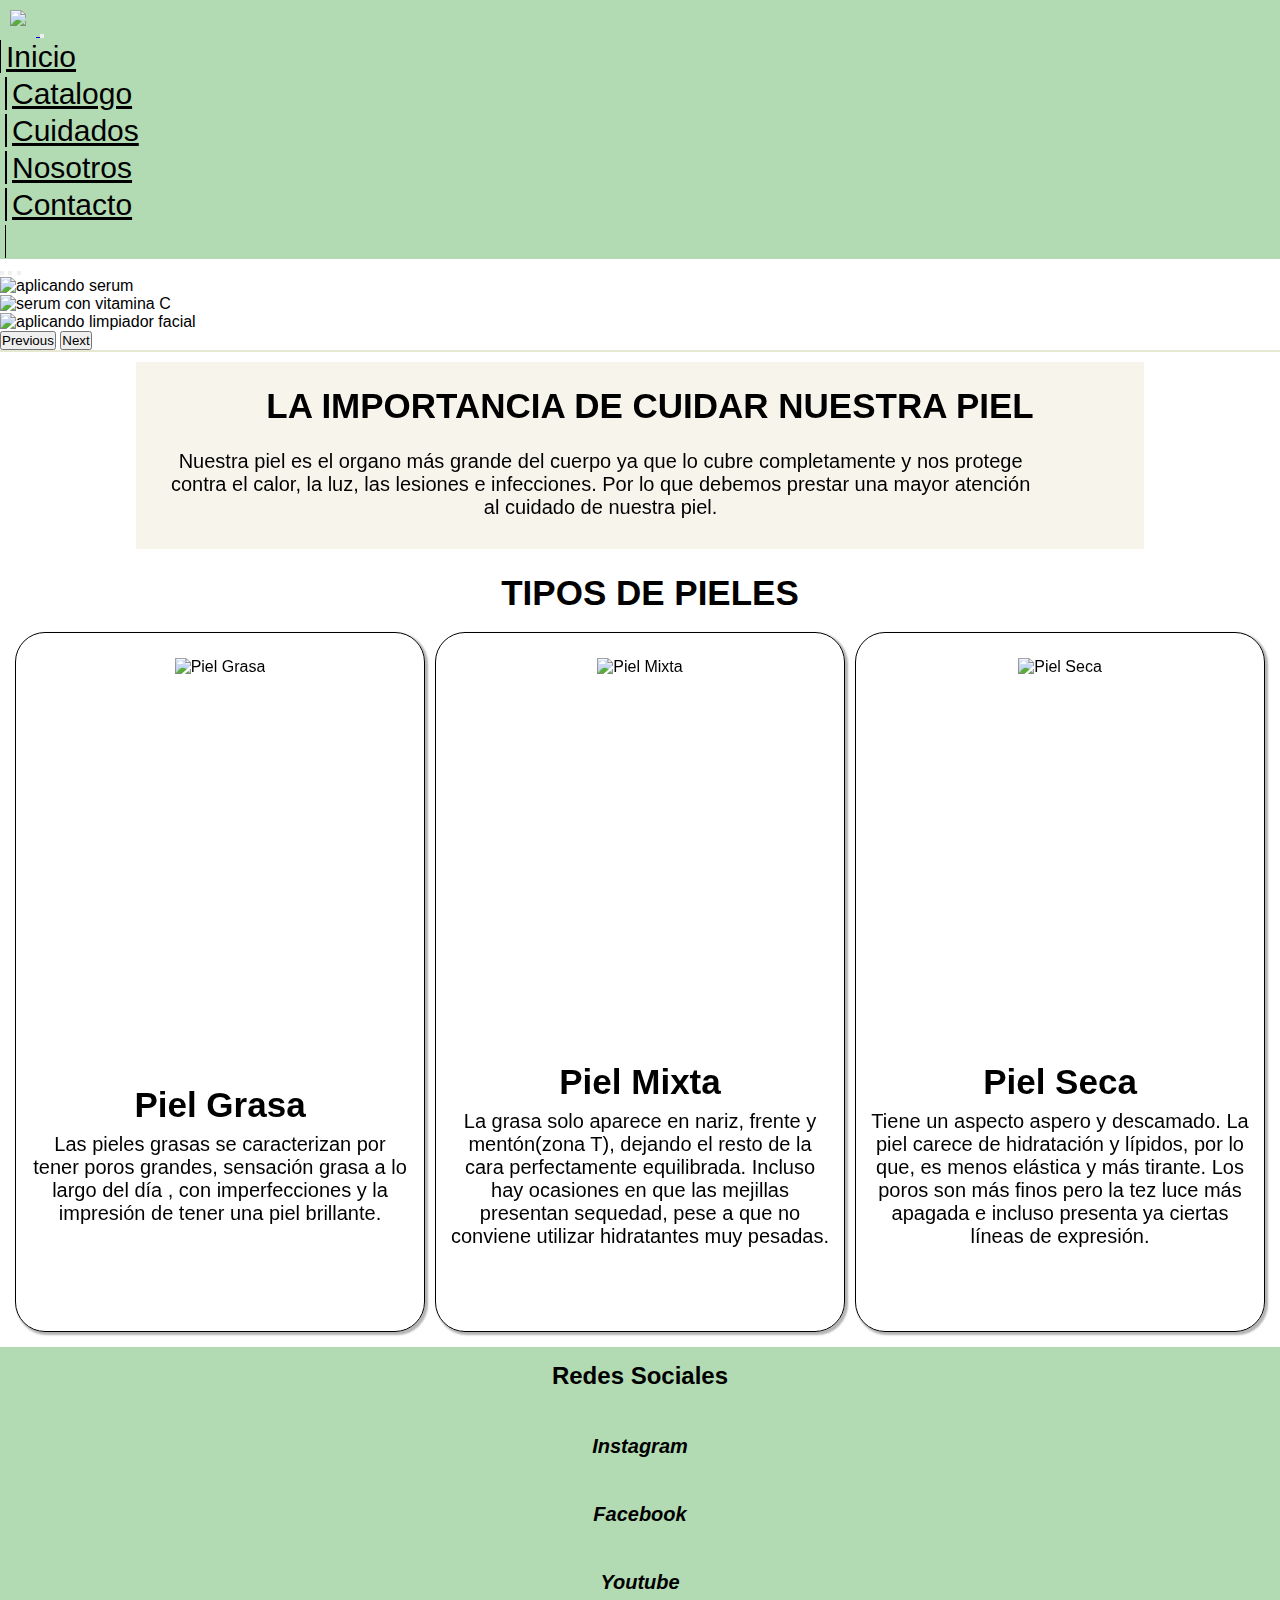
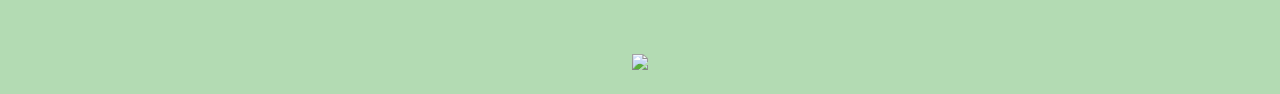
==== commit eb8ece9e: "Reperando index" ====
--- a/index.html
+++ b/index.html
@@ -28,70 +28,96 @@
   <header>
 
         <nav class="navbar navbar-expand-lg navbar-light menu">
+
           <div class="container-fluid">
             
-            <a class="navbar-brand" href="#"> 
-             <img src="./imagenes/logo.png" id="logo">
+            <a class="navbar-brand" href="./index.html"> 
+
+             <img src="imagenes/logo.png" id="logo">
+
             </a>
-            
+
             <button class="navbar-toggler responsive-bottom" type="button" data-bs-toggle="collapse" data-bs-target="#navbarNavAltMarkup" aria-controls="navbarNavAltMarkup" aria-expanded="false" aria-label="Toggle navigation">
-              
+
               <span class="navbar-toggler-icon"></span>
+
             </button>
+
             <div class="collapse navbar-collapse " id="navbarNavAltMarkup">
+
               <div class="navbar-nav lista">
-                <a class="nav-link item" aria-current="page" href="./index.html">Inicio</a>
-                <a class="nav-link item" href="./pages/productos.html">Catalogo</a>
-                <a class="nav-link item" href="./pages/cuidados.html">Cuidados</a>
-                <a class="nav-link item" href="./pages/Nosotros.html">Nosotros</a>
-                <a class="nav-link item" href="./pages/Contacto.html">Contacto</a>
+
+                <a class="nav-link item" aria-current="page" href="index.html">Inicio</a>
+                <a class="nav-link item" href="pages/productos.html">Catalogo</a>
+                <a class="nav-link item" href="pages/cuidados.html">Cuidados</a>
+                <a class="nav-link item" href="pages/Nosotros.html">Nosotros</a>
+                <a class="nav-link item" href="pages/Contacto.html">Contacto</a>
+
               </div>
+
             </div>
+
           </div>
-        </nav>
-      </nav>
-
-    
+
+        </nav>    
     
   </header>
 
   <div id="carouselExampleIndicators" class="carousel slide" data-bs-ride="carousel">
+
     <div class="carousel-indicators">
+
       <button type="button" data-bs-target="#carouselExampleIndicators" data-bs-slide-to="0" class="active" aria-current="true" aria-label="Slide 1"></button>
       <button type="button" data-bs-target="#carouselExampleIndicators" data-bs-slide-to="1" aria-label="Slide 2"></button>
       <button type="button" data-bs-target="#carouselExampleIndicators" data-bs-slide-to="2" aria-label="Slide 3"></button>
-    </div>
-    <div class="carousel-inner slide">
-      
-      <div class="carousel-item active">
+
+    </div>
+    <div class="carousel-inner imagenes">
+
+      <div class="carousel-item active imagen-item">
+
         <img src="./imagenes/aplicar.jpg" class="d-block w-100 imagen" alt="aplicando serum" id="img">
-      </div>
-      
-      <div class="carousel-item">
+
+      </div>
+
+      <div class="carousel-item imagen-item">
+
         <img src="./imagenes/serum.jpg" class="d-block w-100 imagen" alt="serum con vitamina C" id="img">
-      </div>
-      
-      <div class="carousel-item" id="img">
+
+      </div>
+
+      <div class="carousel-item imagen-item" id="img">
+
         <img src="./imagenes/limpieza-facial.jpg" class="d-block w-100 imagen" alt="aplicando limpiador facial">
-      </div>
-    </div>
+
+      </div>
+
+    </div>
+
     <button class="carousel-control-prev" type="button" data-bs-target="#carouselExampleIndicators" data-bs-slide="prev">
+
       <span class="carousel-control-prev-icon" aria-hidden="true"></span>
       <span class="visually-hidden">Previous</span>
+
     </button>
+
     <button class="carousel-control-next" type="button" data-bs-target="#carouselExampleIndicators" data-bs-slide="next">
+
       <span class="carousel-control-next-icon" aria-hidden="true"></span>
       <span class="visually-hidden">Next</span>
+
     </button>
   </div>
   
   <div class="content">
 
     <div class="principal" data-aos="fade-up">
+
       <div class="call">
         <h1>La importancia de cuidar nuestra piel</h1>
         <p>Nuestra piel es el organo más grande del cuerpo ya que lo cubre completamente y nos protege contra el calor, la luz, las lesiones e infecciones. Por lo que debemos prestar una mayor atención al cuidado de nuestra piel.</p>
       </div>
+      
     </div>
 
     <h1>Tipos de pieles</h1>
@@ -100,39 +126,56 @@
 
     
       <!-- first card-->
-      <div class="card mb-3 type" data-aos="flip-left">
-        <img class="card-img-top" src="./imagenes/imagen3.jpg" alt="Piel Grasa">
+
+      <div class="card mb-3 type t1" data-aos="flip-left">
+
+        <img class="card-img-top" src="imagenes/imagen3.jpg" alt="Piel Grasa">
+
         <div class="card-body info">
-        <h2 class="card-title">Piel Grasa</h2>
-        <p class="card-text"> Las pieles grasas se caracterizan por tener poros grandes, sensación grasa a lo largo del día , con imperfecciones y la impresión de tener una piel brillante.</p>
-        <p class="card-text"><small class="text-muted"></small></p>
+
+          <h2 class="card-title">Piel Grasa</h2>
+          <p class="card-text">Las pieles grasas se caracterizan por tener poros grandes, sensación grasa a lo largo del día , con imperfecciones y la impresión de tener una piel brillante.</p>
+          
         </div>
-    </div>
+
+      </div>
       
       <!-- Second card-->
-      <div class="card mb-3 type" data-aos="flip-down">
-        <img class="card-img-top" src="./imagenes/imagen4.jpg" alt="Piel Mixta">
+
+      <div class="card mb-3 type t2" data-aos="flip-down">
+
+        <img class="card-img-top" src="imagenes/imagen4.jpg" alt="Piel Mixta">
+
         <div class="card-body info">
-        <h2 class="card-title">Piel Mixta</h2>
-        <p class="card-text">La grasa solo aparece en nariz, frente y mentón(zona T). Las mejillas presentan sequedad, pese a que no conviene utilizar hidratantes muy pesadas.</p>
-        <p class="card-text"><small class="text-muted"></small></p>
+          <h2 class="card-title">Piel Mixta</h2>
+          <p class="card-text">La grasa solo aparece en nariz, frente y mentón(zona T), dejando el resto de la cara perfectamente equilibrada. Incluso hay ocasiones en que las mejillas presentan sequedad, pese a que no conviene utilizar hidratantes muy pesadas.</p>
+
         </div>
-    </div>
+
+      </div>
 
       
       <!-- Third card-->
-      <div class="card mb-3 type" data-aos="flip-right">
-        <img class="card-img-top" src="./imagenes/imagen5.jpg" alt="Piel Seca">
+
+
+      <div class="card mb-3 type t3" data-aos="flip-right">
+
+        <img class="card-img-top" src="imagenes/imagen5.jpg" alt="Piel Seca">
+
+
         <div class="card-body info">
-        <h2 class="card-title">Piel Seca</h2>
-        <p class="card-text">Tiene un aspecto aspero y descamado. La piel es menos elástica y más tirante. Los poros son más finos pero la tez luce más apagada e incluso presenta ya ciertas líneas de expresión.</p>
-        <p class="card-text"><small class="text-muted"></small></p>
+
+          <h2 class="card-title">Piel Seca</h2>
+          <p class="card-text">Tiene un aspecto aspero y descamado. La piel carece de hidratación y lípidos, por lo que, es menos elástica y más tirante. Los poros son más finos pero la tez luce más apagada e incluso presenta ya ciertas líneas de expresión.</p>
+
         </div>
-    </div>
-
+
+      </div>
+
+    </div>
+    
   </div>
 
-  </div>
   <footer>
     
     <div class="sitebelow" id="st1">
@@ -168,8 +211,8 @@
     <div class="logo1" id="l1">
         <img src="./imagenes/logo.png" id="logo1">
     </div>
+
   </footer>
-
 
   <script src="https://cdn.jsdelivr.net/npm/bootstrap@5.1.3/dist/js/bootstrap.bundle.min.js" integrity="sha384-ka7Sk0Gln4gmtz2MlQnikT1wXgYsOg+OMhuP+IlRH9sENBO0LRn5q+8nbTov4+1p" crossorigin="anonymous"></script>
   
--- a/Css/style.css
+++ b/Css/style.css
@@ -5,9 +5,12 @@
 }
 
 body{
-
+  margin: 0px;
   font-family: sans-serif;
   display: block;
+  background-color: var(--bs-body-bg);
+  -webkit-text-size-adjust: 100%;
+  -webkit-tap-highlight-color: transparent;
 }
 
 /*   HEADER   */
@@ -20,7 +23,7 @@
   grid-template-columns: 1fr;
   grid-template-rows: 1fr;
   grid-template-areas: "header";
-  background-color: #BCF6B6; 
+  background-color: #b3dbb3; 
 }
 
 
@@ -144,10 +147,12 @@
 
 .types{
   padding: 5px;
+  margin: 10px;
   position: relative;
   background-color: white;
   display: grid;
   grid-template-columns: repeat(3,1fr);
+  grid-template-rows: auto;
   grid-gap: 10px;
 }
 
@@ -163,6 +168,8 @@
 
 .type{
   display: flex;
+  height: 700px;
+  padding: 5px;
   justify-content: center;
   width: auto;
   flex-flow: row wrap;
@@ -171,6 +178,8 @@
   box-shadow: 2px 2px 2px 1px rgb(180, 180, 180);
 }
 
+
+
 .type img{
   height: 50%;
   padding: 20px;
@@ -180,6 +189,7 @@
 
 .info{
   padding: 5px;
+  height: 50%;
   align-content: center;
 }
 
@@ -212,6 +222,20 @@
   .types{
     display: grid;
     grid-template-columns: repeat(2,1fr);
+  }
+
+  .t1{
+    grid-column: 1/2;;
+    grid-row: 1/2;
+  }
+
+  .t2{
+    grid-column: 2/3;
+    grid-row: 1/2;
+  }
+  .t3{
+    grid-column: 1/2;
+    grid-row: 2/3;
   }
 
 }
@@ -229,13 +253,13 @@
 
 
 footer{
-  background-color: #BCF6B6;
+  background-color: #b3dbb3;
   display: grid;
   grid-template-columns: 1fr;
   grid-template-rows: 1fr;
   width: 100%;
   padding: 10px;
- justify-content: center;
+  justify-content: center;
   text-align: center;
 }
 
@@ -263,9 +287,14 @@
   flex-direction: row;
 }
 
+
+.redes a{
+  color:black;
+  text-decoration: none;
+}
 .redes a i{
   text-decoration: none;
-  color: white;
+  color: #1c1c1c;
   height: 30px;
   margin: 5px;
   font-size: 40px;  
@@ -274,10 +303,9 @@
 a i p{
   font-family: sans-serif;
   color:black;
-  font-style:bolder;
-  font-size: 20px;
-  text-decoration: none;
-  text-transform: normal;
+  font-weight: bolder;
+  font-size: 20px;
+  text-decoration: none;
 }
 
 .logo1{
@@ -395,14 +423,9 @@
 
 .text p{
   font-size: 18px;
-  max-height: 50%;
-  overflow: scroll;
-}
-
-.text p::-webkit-scroll bar{
-  width: 30px;
-  color: rgb(0, 0, 0);
-}
+}
+
+
 
 .R1{
   padding: 0px;
@@ -429,18 +452,20 @@
 .consejo-img img{
   width: 90%;
   height: 100%;
-  object-fit: contain;
+  object-fit: cover;
   padding: 20px;
   flex-wrap:wrap;
 }
 @media only screen and (max-width:768px){
-  .text p{
-    max-height: 200px;
-  }
-  .content3 div{
+
+  .text{
+    padding: 0px;
+  }
+
+  .boxes div{
     grid-template-columns: 1fr;
-    grid-template-rows: repeat(2,1fr);
-  }
+  }
+
 }
 /*** Nosotros ***/
 .content4{
@@ -458,10 +483,12 @@
   top: 50px;
   bottom: 50px;
 }
+
 .presentacion{
   height: inherit;
   margin: auto;
 }
+
 #in1{
   height: 90%;
   width: 100%;
@@ -469,12 +496,14 @@
   padding: 10px;
   object-fit: cover;
 }
+
 .presentacion h1{
   font-size: 40px;
   color: black;
   margin: 5px;
   text-align: center;
 }
+
 .presentacion p{
   position: relative;
   color: black;
@@ -498,6 +527,7 @@
   } 
 
 }
+
 @media only screen and (max-width: 500px){
 
   .box-info{
@@ -563,7 +593,6 @@
 }
 
 form{
-  margin: 3px;
   width: 100%;
   padding: 5px;
   text-align: center;
